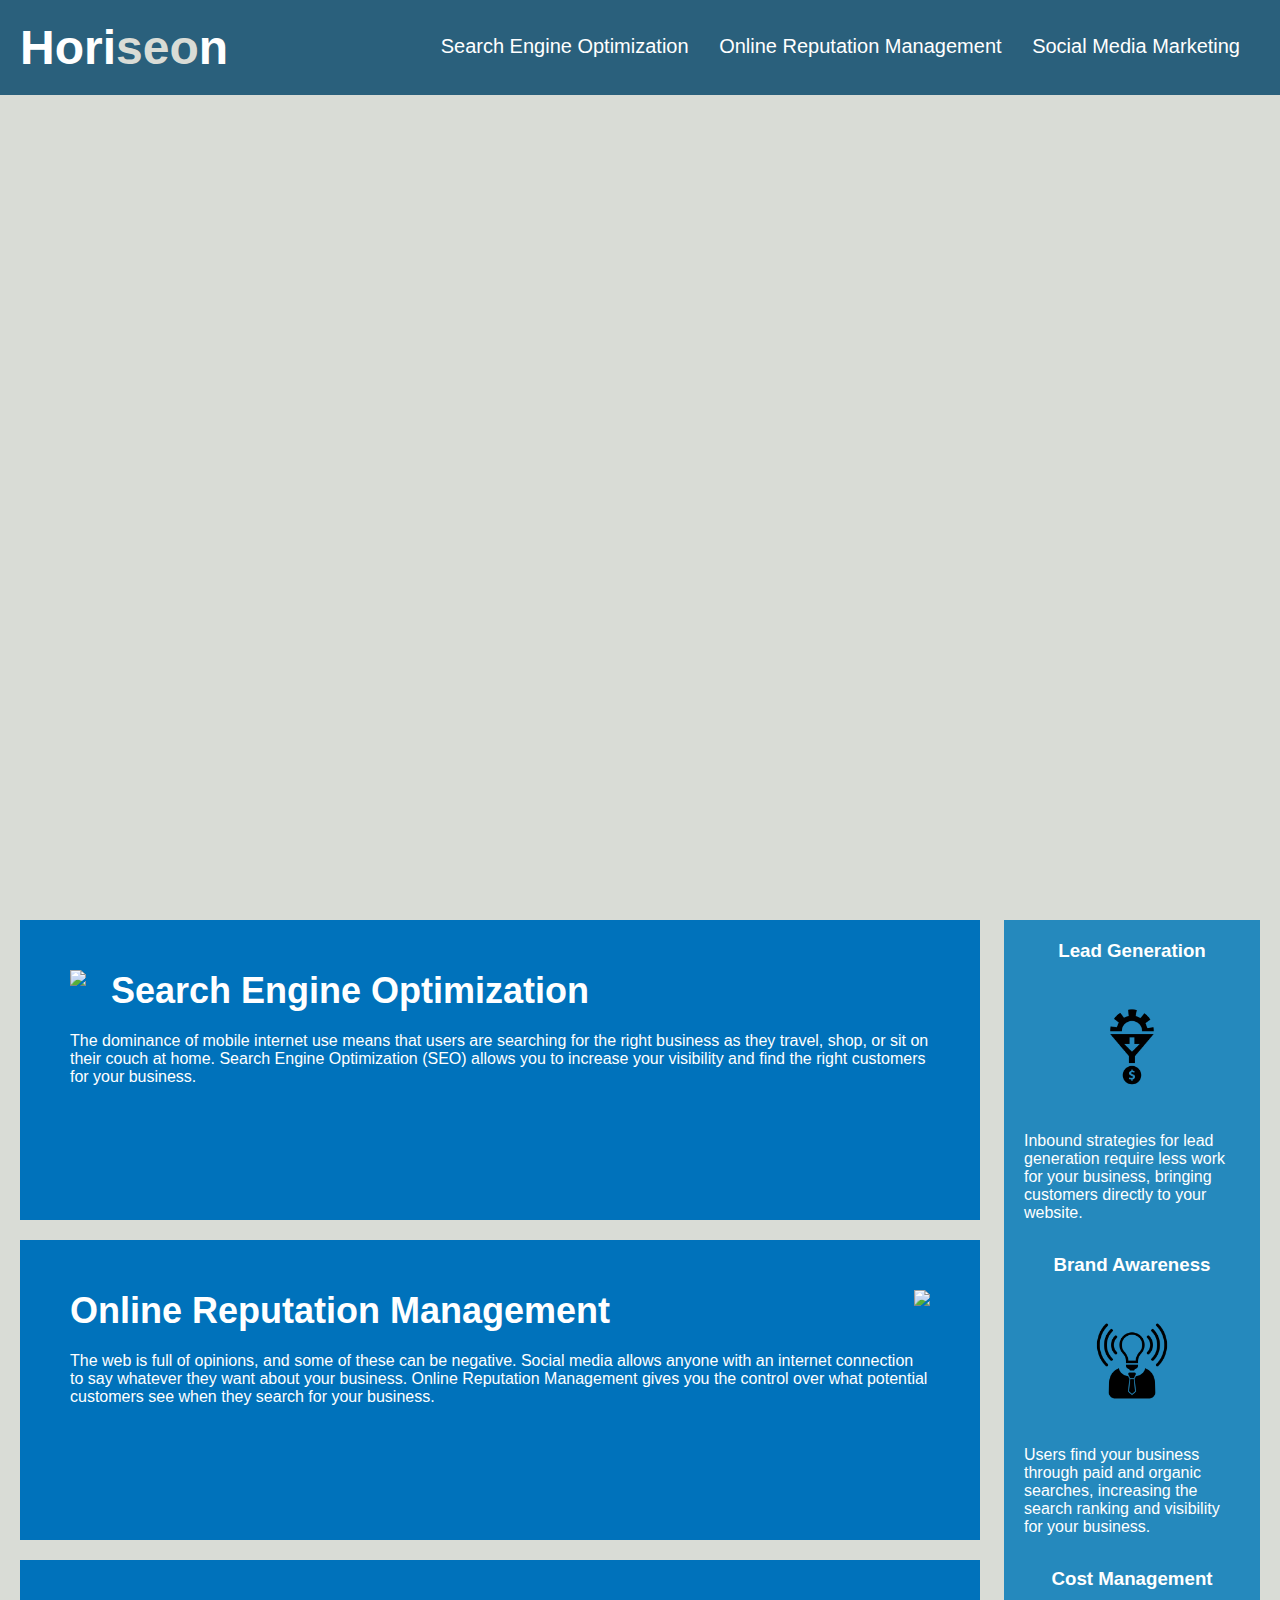
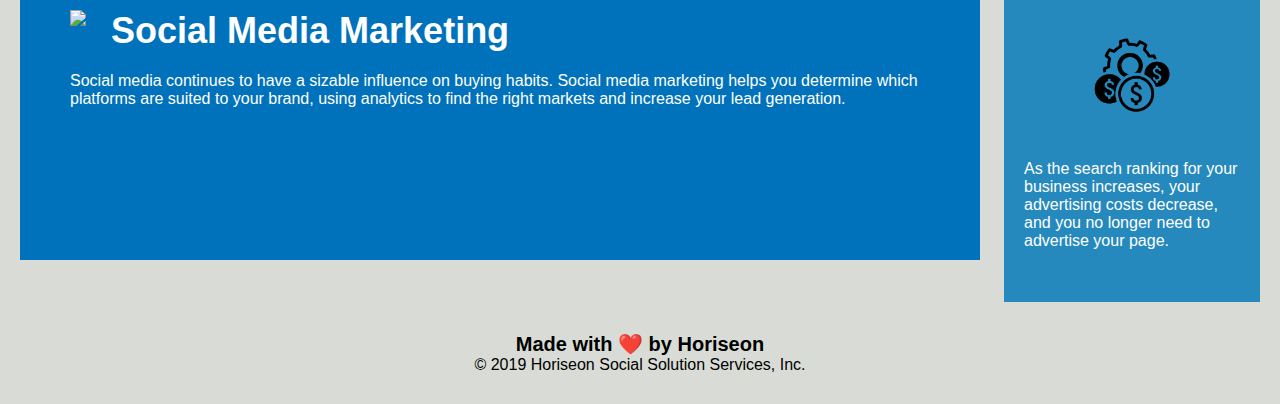
==== Develop/index.html @ a3a46948 "added starter code to file" ====
<!DOCTYPE html>
<html lang="en-us">

<head>
    <meta charset="UTF-8" />
    <link rel="stylesheet" href="./assets/css/style.css">
    <title>website</title>
</head>

<body>
    <div class="header">
        <h1>Hori<span class="seo">seo</span>n</h1>
        <div>
            <ul>
                <li>
                    <a href="#search-engine-optimization">Search Engine Optimization</a>
                </li>
                <li>
                    <a href="#online-reputation-management">Online Reputation Management</a>
                </li>
                <li>
                    <a href="#social-media-marketing">Social Media Marketing</a>
                </li>
            </ul>
        </div>
    </div>
    <div class="hero"></div>
    <div class="content">
        <div class="search-engine-optimization">
            <img src="./assets/images/search-engine-optimization.jpg" class="float-left" />
            <h2>Search Engine Optimization</h2>
            <p>
                The dominance of mobile internet use means that users are searching for the right business as they travel, shop, or sit on their couch at home. Search Engine Optimization (SEO) allows you to increase your visibility and find the right customers for your business.
            </p>
        </div>
        <div id="online-reputation-management" class="online-reputation-management">
            <img src="./assets/images/online-reputation-management.jpg" class="float-right" />
            <h2>Online Reputation Management</h2>
            <p>
                The web is full of opinions, and some of these can be negative. Social media allows anyone with an internet connection to say whatever they want about your business. Online Reputation Management gives you the control over what potential customers see when they search for your business.
            </p>
        </div>
        <div id="social-media-marketing" class="social-media-marketing">
            <img src="./assets/images/social-media-marketing.jpg" class="float-left" />
            <h2>Social Media Marketing</h2>
            <p>
                Social media continues to have a sizable influence on buying habits. Social media marketing helps you determine which platforms are suited to your brand, using analytics to find the right markets and increase your lead generation.
            </p>
        </div>
    </div>
    <div class="benefits">
        <div class="benefit-lead">
            <h3>Lead Generation</h3>
            <img src="./assets/images/lead-generation.png" />
            <p>
                Inbound strategies for lead generation require less work for your business, bringing customers directly to your website.
            </p>
        </div>
        <div class="benefit-brand">
            <h3>Brand Awareness</h3>
            <img src="./assets/images/brand-awareness.png" />
            <p>
                Users find your business through paid and organic searches, increasing the search ranking and visibility for your business.
            </p>
        </div>
        <div class="benefit-cost">
            <h3>Cost Management</h3>
            <img src="./assets/images/cost-management.png" />
            <p>
                As the search ranking for your business increases, your advertising costs decrease, and you no longer need to advertise your page.
            </p>
        </div>
    </div>
    <div class="footer">
        <h2>Made with ❤️️ by Horiseon</h2>
        <p>
            &copy; 2019 Horiseon Social Solution Services, Inc.
        </p>
    </div>
</body>

</html>
---- Develop/assets/css/style.css ----
* {
    box-sizing: border-box;
    padding: 0;
    margin: 0;
}

body {
    background-color: #d9dcd6;
}

.header {
    padding: 20px;
    font-family: 'Trebuchet MS', 'Lucida Sans Unicode', 'Lucida Grande', 'Lucida Sans', Arial, sans-serif;
    background-color: #2a607c;
    color: #ffffff;
}

.header h1 {
    display: inline-block;
    font-size: 48px;
}

.header h1 .seo {
    color: #d9dcd6;
}

.header div {
    padding-top: 15px;
    margin-right: 20px;
    float: right;
    font-family: 'Gill Sans', 'Gill Sans MT', Calibri, 'Trebuchet MS', sans-serif;
    font-size: 20px;
}

.header div ul {
    list-style-type: none;
}

.header div ul li {
    display: inline-block;
    margin-left: 25px;
}

a {
    color: #ffffff;
    text-decoration: none;
}

p {
    font-size: 16px;
}

.hero {
    height: 800px;
    width: 100%;
    margin-bottom: 25px;
    background-image: url("../images/digital-marketing-meeting.jpg");
    background-size: cover;
    background-position: center;
}

.float-left {
    float: left;
    margin-right: 25px;
}

.float-right {
    float: right;
    margin-left: 25px;
}

.content {
    width: 75%;
    display: inline-block;
    margin-left: 20px;
}

.benefits {
    margin-right: 20px;
    padding: 20px;
    clear: both;
    float: right;
    width: 20%;
    height: 100%;
    font-family: 'Gill Sans', 'Gill Sans MT', Calibri, 'Trebuchet MS', sans-serif;
    background-color: #2589bd;
}

.benefit-lead {
    margin-bottom: 32px;
    color: #ffffff;
}

.benefit-brand {
    margin-bottom: 32px;
    color: #ffffff;
}

.benefit-cost {
    margin-bottom: 32px;
    color: #ffffff;
}

.benefit-lead h3 {
    margin-bottom: 10px;
    text-align: center;
}

.benefit-brand h3 {
    margin-bottom: 10px;
    text-align: center;
}

.benefit-cost h3 {
    margin-bottom: 10px;
    text-align: center;
}

.benefit-lead img {
    display: block;
    margin: 10px auto;
    max-width: 150px;
}

.benefit-brand img {
    display: block;
    margin: 10px auto;
    max-width: 150px;
}

.benefit-cost img {
    display: block;
    margin: 10px auto;
    max-width: 150px;
}

.search-engine-optimization {
    margin-bottom: 20px;
    padding: 50px;
    height: 300px;
    font-family: 'Gill Sans', 'Gill Sans MT', Calibri, 'Trebuchet MS', sans-serif;
    background-color: #0072bb;
    color: #ffffff;
}

.online-reputation-management {
    margin-bottom: 20px;
    padding: 50px;
    height: 300px;
    font-family: 'Gill Sans', 'Gill Sans MT', Calibri, 'Trebuchet MS', sans-serif;
    background-color: #0072bb;
    color: #ffffff;
}

.social-media-marketing {
    margin-bottom: 20px;
    padding: 50px;
    height: 300px;
    font-family: 'Gill Sans', 'Gill Sans MT', Calibri, 'Trebuchet MS', sans-serif;
    background-color: #0072bb;
    color: #ffffff;
}

.search-engine-optimization img {
    max-height: 200px;
}

.online-reputation-management img {
    max-height: 200px;
}

.social-media-marketing img {
    max-height: 200px;
}

.search-engine-optimization h2 {
    margin-bottom: 20px;
    font-size: 36px;
}

.online-reputation-management h2 {
    margin-bottom: 20px;
    font-size: 36px;
}

.social-media-marketing h2 {
    margin-bottom: 20px;
    font-size: 36px;
}

.footer {
    padding: 30px;
    clear: both;
    font-family: 'Trebuchet MS', 'Lucida Sans Unicode', 'Lucida Grande', 'Lucida Sans', Arial, sans-serif;
    text-align: center;
}

.footer h2 {
    font-size: 20px;
}
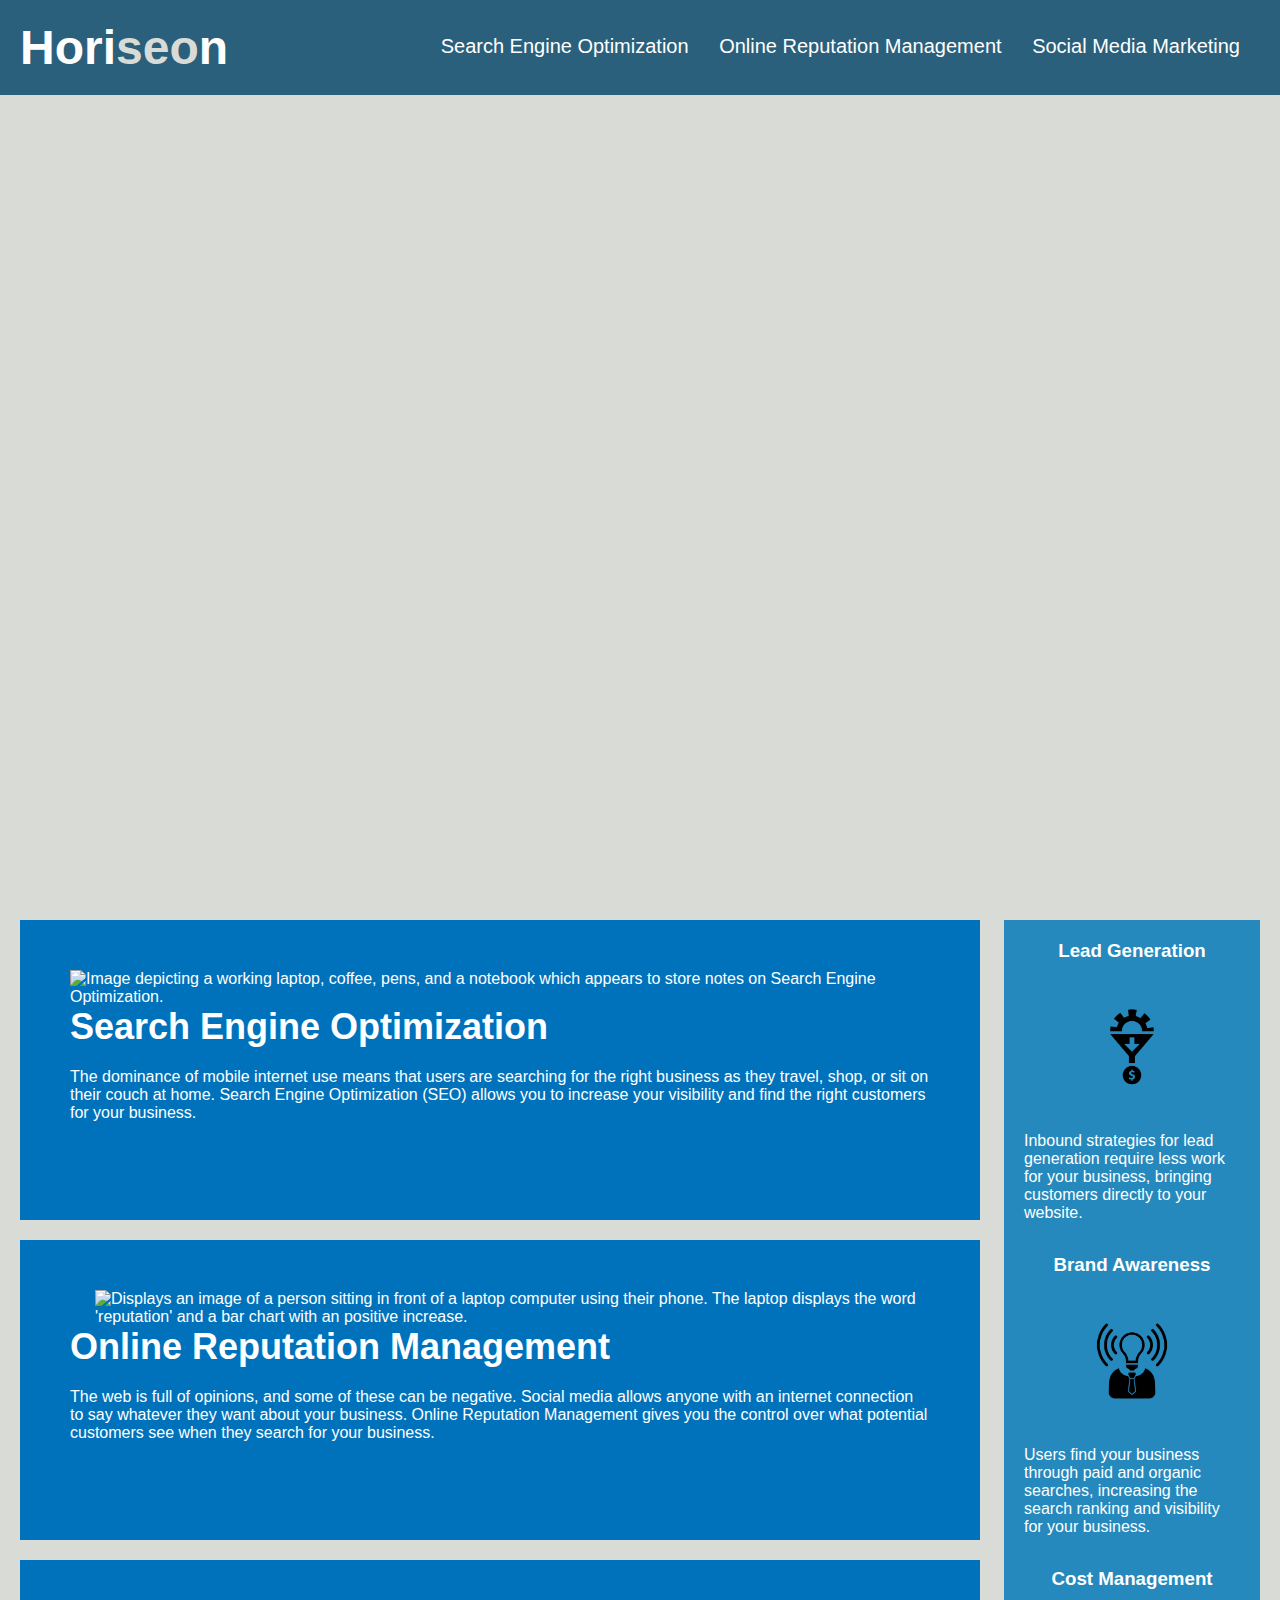
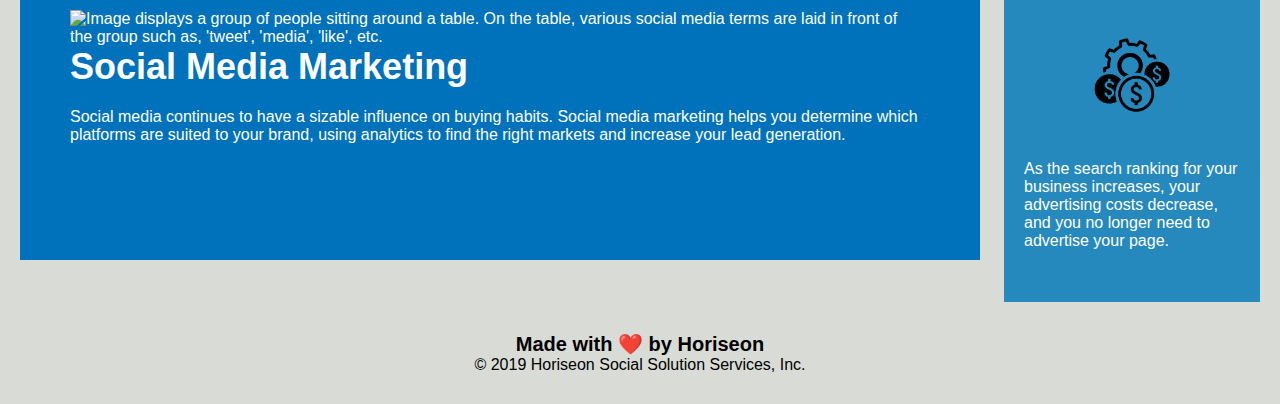
==== commit 51e59834: "Reviewed source code to ensure a logical path was followed, semantic HTML was used, and added alt de" ====
--- a/Develop/index.html
+++ b/Develop/index.html
@@ -1,82 +1,120 @@
 <!DOCTYPE html>
 <html lang="en-us">
+  <head>
+    <meta charset="UTF-8" />
+    <link rel="stylesheet" href="./assets/css/style.css" />
+    <title>
+      Horiseon website designed to present information on Search Engine
+      Optimization, online reputation, and social media marketing.
+    </title>
+  </head>
 
-<head>
-    <meta charset="UTF-8" />
-    <link rel="stylesheet" href="./assets/css/style.css">
-    <title>website</title>
-</head>
-
-<body>
+  <body>
     <div class="header">
-        <h1>Hori<span class="seo">seo</span>n</h1>
-        <div>
-            <ul>
-                <li>
-                    <a href="#search-engine-optimization">Search Engine Optimization</a>
-                </li>
-                <li>
-                    <a href="#online-reputation-management">Online Reputation Management</a>
-                </li>
-                <li>
-                    <a href="#social-media-marketing">Social Media Marketing</a>
-                </li>
-            </ul>
-        </div>
+      <h1>Hori<span class="seo">seo</span>n</h1>
+      <div>
+        <ul>
+          <li>
+            <a href="#search-engine-optimization">Search Engine Optimization</a>
+          </li>
+          <li>
+            <a href="#online-reputation-management"
+              >Online Reputation Management</a
+            >
+          </li>
+          <li>
+            <a href="#social-media-marketing">Social Media Marketing</a>
+          </li>
+        </ul>
+      </div>
     </div>
     <div class="hero"></div>
     <div class="content">
-        <div class="search-engine-optimization">
-            <img src="./assets/images/search-engine-optimization.jpg" class="float-left" />
-            <h2>Search Engine Optimization</h2>
-            <p>
-                The dominance of mobile internet use means that users are searching for the right business as they travel, shop, or sit on their couch at home. Search Engine Optimization (SEO) allows you to increase your visibility and find the right customers for your business.
-            </p>
-        </div>
-        <div id="online-reputation-management" class="online-reputation-management">
-            <img src="./assets/images/online-reputation-management.jpg" class="float-right" />
-            <h2>Online Reputation Management</h2>
-            <p>
-                The web is full of opinions, and some of these can be negative. Social media allows anyone with an internet connection to say whatever they want about your business. Online Reputation Management gives you the control over what potential customers see when they search for your business.
-            </p>
-        </div>
-        <div id="social-media-marketing" class="social-media-marketing">
-            <img src="./assets/images/social-media-marketing.jpg" class="float-left" />
-            <h2>Social Media Marketing</h2>
-            <p>
-                Social media continues to have a sizable influence on buying habits. Social media marketing helps you determine which platforms are suited to your brand, using analytics to find the right markets and increase your lead generation.
-            </p>
-        </div>
+      <div class="search-engine-optimization">
+        <img
+          src="./assets/images/search-engine-optimization.jpg"
+          class="float-left"
+          alt="Image depicting a working laptop, coffee, pens, and a notebook which appears to store notes on Search Engine Optimization."
+        />
+        <h2>Search Engine Optimization</h2>
+        <p>
+          The dominance of mobile internet use means that users are searching
+          for the right business as they travel, shop, or sit on their couch at
+          home. Search Engine Optimization (SEO) allows you to increase your
+          visibility and find the right customers for your business.
+        </p>
+      </div>
+      <div
+        id="online-reputation-management"
+        class="online-reputation-management"
+      >
+        <img
+          src="./assets/images/online-reputation-management.jpg"
+          class="float-right"
+          alt="Displays an image of a person sitting in front of a laptop computer using their phone. The laptop displays the word 'reputation' and a bar chart with an positive increase."
+        />
+        <h2>Online Reputation Management</h2>
+        <p>
+          The web is full of opinions, and some of these can be negative. Social
+          media allows anyone with an internet connection to say whatever they
+          want about your business. Online Reputation Management gives you the
+          control over what potential customers see when they search for your
+          business.
+        </p>
+      </div>
+      <div id="social-media-marketing" class="social-media-marketing">
+        <img
+          src="./assets/images/social-media-marketing.jpg"
+          class="float-left"
+          alt="Image displays a group of people sitting around a table. On the table, various social media terms are laid in front of the group such as, 'tweet', 'media', 'like', etc."
+        />
+        <h2>Social Media Marketing</h2>
+        <p>
+          Social media continues to have a sizable influence on buying habits.
+          Social media marketing helps you determine which platforms are suited
+          to your brand, using analytics to find the right markets and increase
+          your lead generation.
+        </p>
+      </div>
     </div>
     <div class="benefits">
-        <div class="benefit-lead">
-            <h3>Lead Generation</h3>
-            <img src="./assets/images/lead-generation.png" />
-            <p>
-                Inbound strategies for lead generation require less work for your business, bringing customers directly to your website.
-            </p>
-        </div>
-        <div class="benefit-brand">
-            <h3>Brand Awareness</h3>
-            <img src="./assets/images/brand-awareness.png" />
-            <p>
-                Users find your business through paid and organic searches, increasing the search ranking and visibility for your business.
-            </p>
-        </div>
-        <div class="benefit-cost">
-            <h3>Cost Management</h3>
-            <img src="./assets/images/cost-management.png" />
-            <p>
-                As the search ranking for your business increases, your advertising costs decrease, and you no longer need to advertise your page.
-            </p>
-        </div>
+      <div class="benefit-lead">
+        <h3>Lead Generation</h3>
+        <img
+          src="./assets/images/lead-generation.png"
+          alt="icon displys a gear (assumed turning) above a funnel with an arrow pointing down towards a round coin labeled with a $ sign."
+        />
+        <p>
+          Inbound strategies for lead generation require less work for your
+          business, bringing customers directly to your website.
+        </p>
+      </div>
+      <div class="benefit-brand">
+        <h3>Brand Awareness</h3>
+        <img
+          src="./assets/images/brand-awareness.png"
+          alt="Image shows a person with their head replaced with a light bulb. There are lines surrounding the light bulb, as though to represent staying alert."
+        />
+        <p>
+          Users find your business through paid and organic searches, increasing
+          the search ranking and visibility for your business.
+        </p>
+      </div>
+      <div class="benefit-cost">
+        <h3>Cost Management</h3>
+        <img
+          src="./assets/images/cost-management.png"
+          alt="Icon displays a gear and coins."
+        />
+        <p>
+          As the search ranking for your business increases, your advertising
+          costs decrease, and you no longer need to advertise your page.
+        </p>
+      </div>
     </div>
     <div class="footer">
-        <h2>Made with ❤️️ by Horiseon</h2>
-        <p>
-            &copy; 2019 Horiseon Social Solution Services, Inc.
-        </p>
+      <h2>Made with ❤️️ by Horiseon</h2>
+      <p>&copy; 2019 Horiseon Social Solution Services, Inc.</p>
     </div>
-</body>
-
+  </body>
 </html>
--- a/Develop/assets/css/style.css
+++ b/Develop/assets/css/style.css
@@ -1,200 +1,211 @@
+/*Defaults margin and padding to zero for all elements and defines sizing method.*/
 * {
-    box-sizing: border-box;
-    padding: 0;
-    margin: 0;
-}
-
+  box-sizing: border-box;
+  padding: 0;
+  margin: 0;
+}
+
+/*sets background color for the body element*/
 body {
-    background-color: #d9dcd6;
-}
-
+  background-color: #d9dcd6;
+}
+
+/*Style guide for header class and child elements*/
 .header {
-    padding: 20px;
-    font-family: 'Trebuchet MS', 'Lucida Sans Unicode', 'Lucida Grande', 'Lucida Sans', Arial, sans-serif;
-    background-color: #2a607c;
-    color: #ffffff;
+  padding: 20px;
+  font-family: "Trebuchet MS", "Lucida Sans Unicode", "Lucida Grande",
+    "Lucida Sans", Arial, sans-serif;
+  background-color: #2a607c;
+  color: #ffffff;
 }
 
 .header h1 {
-    display: inline-block;
-    font-size: 48px;
+  display: inline-block;
+  font-size: 48px;
 }
 
 .header h1 .seo {
-    color: #d9dcd6;
+  color: #d9dcd6;
 }
 
 .header div {
-    padding-top: 15px;
-    margin-right: 20px;
-    float: right;
-    font-family: 'Gill Sans', 'Gill Sans MT', Calibri, 'Trebuchet MS', sans-serif;
-    font-size: 20px;
+  padding-top: 15px;
+  margin-right: 20px;
+  float: right;
+  font-family: "Gill Sans", "Gill Sans MT", Calibri, "Trebuchet MS", sans-serif;
+  font-size: 20px;
 }
 
 .header div ul {
-    list-style-type: none;
+  list-style-type: none;
 }
 
 .header div ul li {
-    display: inline-block;
-    margin-left: 25px;
-}
+  display: inline-block;
+  margin-left: 25px;
+}
+
+/*Sets style for links*/
 
 a {
-    color: #ffffff;
-    text-decoration: none;
-}
+  color: #ffffff;
+  text-decoration: none;
+}
+
+/*Sets styles for paragraphs*/
 
 p {
-    font-size: 16px;
-}
+  font-size: 16px;
+}
+
+/*Sets styles for hero class*/
 
 .hero {
-    height: 800px;
-    width: 100%;
-    margin-bottom: 25px;
-    background-image: url("../images/digital-marketing-meeting.jpg");
-    background-size: cover;
-    background-position: center;
+  height: 800px;
+  width: 100%;
+  margin-bottom: 25px;
+  background-image: url("../images/digital-marketing-meeting.jpg");
+  background-size: cover;
+  background-position: center;
 }
 
 .float-left {
-    float: left;
-    margin-right: 25px;
+  float: left;
+  margin-right: 25px;
 }
 
 .float-right {
-    float: right;
-    margin-left: 25px;
+  float: right;
+  margin-left: 25px;
 }
 
 .content {
-    width: 75%;
-    display: inline-block;
-    margin-left: 20px;
+  width: 75%;
+  display: inline-block;
+  margin-left: 20px;
 }
 
 .benefits {
-    margin-right: 20px;
-    padding: 20px;
-    clear: both;
-    float: right;
-    width: 20%;
-    height: 100%;
-    font-family: 'Gill Sans', 'Gill Sans MT', Calibri, 'Trebuchet MS', sans-serif;
-    background-color: #2589bd;
+  margin-right: 20px;
+  padding: 20px;
+  clear: both;
+  float: right;
+  width: 20%;
+  height: 100%;
+  font-family: "Gill Sans", "Gill Sans MT", Calibri, "Trebuchet MS", sans-serif;
+  background-color: #2589bd;
 }
 
 .benefit-lead {
-    margin-bottom: 32px;
-    color: #ffffff;
+  margin-bottom: 32px;
+  color: #ffffff;
 }
 
 .benefit-brand {
-    margin-bottom: 32px;
-    color: #ffffff;
+  margin-bottom: 32px;
+  color: #ffffff;
 }
 
 .benefit-cost {
-    margin-bottom: 32px;
-    color: #ffffff;
+  margin-bottom: 32px;
+  color: #ffffff;
 }
 
 .benefit-lead h3 {
-    margin-bottom: 10px;
-    text-align: center;
+  margin-bottom: 10px;
+  text-align: center;
 }
 
 .benefit-brand h3 {
-    margin-bottom: 10px;
-    text-align: center;
+  margin-bottom: 10px;
+  text-align: center;
 }
 
 .benefit-cost h3 {
-    margin-bottom: 10px;
-    text-align: center;
+  margin-bottom: 10px;
+  text-align: center;
 }
 
 .benefit-lead img {
-    display: block;
-    margin: 10px auto;
-    max-width: 150px;
+  display: block;
+  margin: 10px auto;
+  max-width: 150px;
 }
 
 .benefit-brand img {
-    display: block;
-    margin: 10px auto;
-    max-width: 150px;
+  display: block;
+  margin: 10px auto;
+  max-width: 150px;
 }
 
 .benefit-cost img {
-    display: block;
-    margin: 10px auto;
-    max-width: 150px;
+  display: block;
+  margin: 10px auto;
+  max-width: 150px;
 }
 
 .search-engine-optimization {
-    margin-bottom: 20px;
-    padding: 50px;
-    height: 300px;
-    font-family: 'Gill Sans', 'Gill Sans MT', Calibri, 'Trebuchet MS', sans-serif;
-    background-color: #0072bb;
-    color: #ffffff;
+  margin-bottom: 20px;
+  padding: 50px;
+  height: 300px;
+  font-family: "Gill Sans", "Gill Sans MT", Calibri, "Trebuchet MS", sans-serif;
+  background-color: #0072bb;
+  color: #ffffff;
 }
 
 .online-reputation-management {
-    margin-bottom: 20px;
-    padding: 50px;
-    height: 300px;
-    font-family: 'Gill Sans', 'Gill Sans MT', Calibri, 'Trebuchet MS', sans-serif;
-    background-color: #0072bb;
-    color: #ffffff;
+  margin-bottom: 20px;
+  padding: 50px;
+  height: 300px;
+  font-family: "Gill Sans", "Gill Sans MT", Calibri, "Trebuchet MS", sans-serif;
+  background-color: #0072bb;
+  color: #ffffff;
 }
 
 .social-media-marketing {
-    margin-bottom: 20px;
-    padding: 50px;
-    height: 300px;
-    font-family: 'Gill Sans', 'Gill Sans MT', Calibri, 'Trebuchet MS', sans-serif;
-    background-color: #0072bb;
-    color: #ffffff;
+  margin-bottom: 20px;
+  padding: 50px;
+  height: 300px;
+  font-family: "Gill Sans", "Gill Sans MT", Calibri, "Trebuchet MS", sans-serif;
+  background-color: #0072bb;
+  color: #ffffff;
 }
 
 .search-engine-optimization img {
-    max-height: 200px;
+  max-height: 200px;
 }
 
 .online-reputation-management img {
-    max-height: 200px;
+  max-height: 200px;
 }
 
 .social-media-marketing img {
-    max-height: 200px;
+  max-height: 200px;
 }
 
 .search-engine-optimization h2 {
-    margin-bottom: 20px;
-    font-size: 36px;
+  margin-bottom: 20px;
+  font-size: 36px;
 }
 
 .online-reputation-management h2 {
-    margin-bottom: 20px;
-    font-size: 36px;
+  margin-bottom: 20px;
+  font-size: 36px;
 }
 
 .social-media-marketing h2 {
-    margin-bottom: 20px;
-    font-size: 36px;
+  margin-bottom: 20px;
+  font-size: 36px;
 }
 
 .footer {
-    padding: 30px;
-    clear: both;
-    font-family: 'Trebuchet MS', 'Lucida Sans Unicode', 'Lucida Grande', 'Lucida Sans', Arial, sans-serif;
-    text-align: center;
+  padding: 30px;
+  clear: both;
+  font-family: "Trebuchet MS", "Lucida Sans Unicode", "Lucida Grande",
+    "Lucida Sans", Arial, sans-serif;
+  text-align: center;
 }
 
 .footer h2 {
-    font-size: 20px;
-}
+  font-size: 20px;
+}
